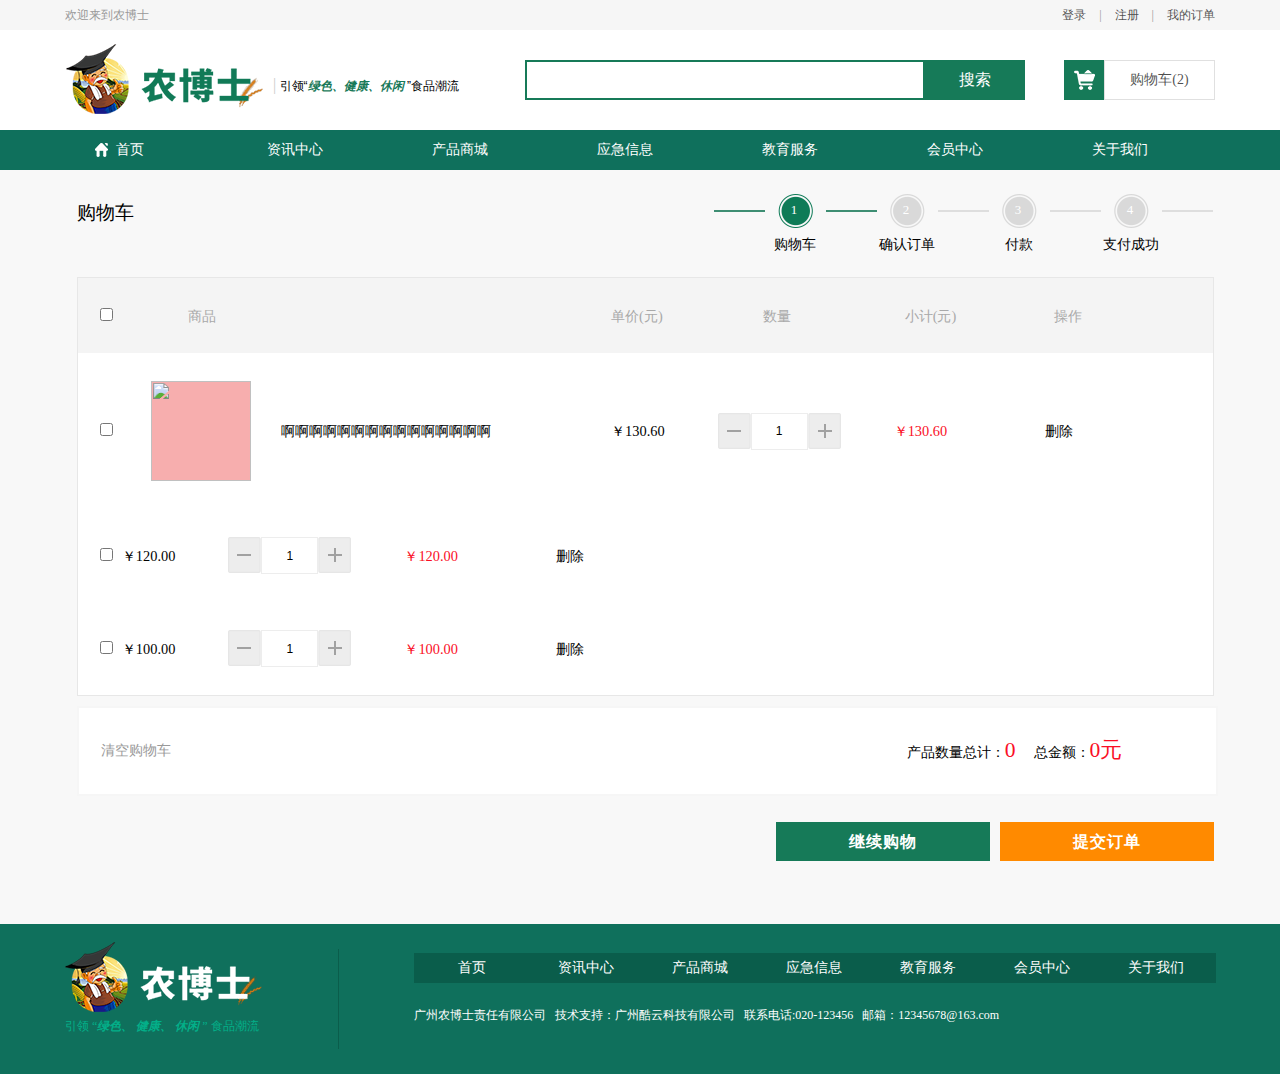
==== car.html @ 69307ce2 "fardoc" ====
<!DOCTYPE html>
<html lang="en">
<head>
	<meta charset="UTF-8">
	<title>农博士</title>
	<link rel="stylesheet" href="css/publicStyle.css">
	<link rel="stylesheet" href="css/mall.css">
	<link rel="stylesheet" href="css/car.css">
	<script type="text/javascript" src="js/jquery-2.1.1.min.js"></script>
	<script type="text/javascript" src="js/popup.js"></script>
	<script type="text/javascript" src="js/myjs.js"></script>
	<script type="text/javascript">
		$(function(){
			$('#top').load('top.html');
			$('#foot').load('footer.html');
		});
	</script>
</head>
<body>
	<div id="top"></div>
	<div class="main">
		<div class="carnav">
			<ul>
				<li>购物车</li>
				<li class="space"></li><i></i>
				<li class="carbar">
					<i class="finish">1</i>
					<p>购物车</p>
				</li><i></i>
				<li class="carbar">
					<i class="unfinish">2</i>
					<p>确认订单</p>
				</li><i class="gray"></i>
				<li class="carbar">
					<i class="unfinish">3</i>
					<p>付款</p>
				</li><i class="gray"></i>
				<li class="carbar">
					<i class="unfinish">4</i>
					<p>支付成功</p>
				</li><i class="gray"></i>
			</ul>
		</div>
		<div>
			<div>
				<table class="cartab">
					<tr class="tabhead">
						<td>
							<input id="checkAll" type="checkbox">
						</td>
						<td class="td1">商品</td>
						<td class="td2"></td>
						<td>单价(元)</td>
						<td class="td3 tdnum">数量</td>
						<td>小计(元)</td>
						<td class="td4">操作</td>
					</tr>
					<tr class="mmm">
						<td>
							<input type="checkbox" name="ch">
						</td>
						<td class="td1">
							<img src="" alt="">
						</td>
						<td class="td2">啊啊啊啊啊啊啊啊啊啊啊啊啊啊啊</td>
						<td class="oneprice">￥<span>130.60</span></td>
						<td class="td3">
							<i class="low2"></i>
							<input class="ipt" type="text" value="1">
							<i class="add2"></i>
						</td>
						<td class="redprice">￥<span></span></td>
						<td class="td4 btn1">删除
							<div class="popup">
							    <div class="title">
							      <span>x</span>
							    </div>
							    <div class="cont">
							    	<p>操作提醒</p>
							    	<i></i>
							    	<p>您确定要删除此产品吗？</p>
							    	<a href="#"><input class="balance" type="button" value="确定"></a>
							    	<a href="#"><input class="continue" type="button" value="取消"></a>
							    </div>
							  </div>
							  <div class="mask_shadow"></div>
						</td>
					</tr>
					<tr>
						<td>
							<input type="checkbox" name="ch">
						</td>
						<td></td>
						<td></td>
						<td class="oneprice">￥<span>120.00</span></td>
						<td class="td3">
							<i class="low2"></i>
							<input class="ipt" type="text" value="1">
							<i class="add2"></i>
						</td>
						<td class="redprice">￥<span></span></td>
						<td class="td4 btn1">删除
							<div class="popup">
							    <div class="title">
							      <span>x</span>
							    </div>
							    <div class="cont">
							    	<p>操作提醒</p>
							    	<i></i>
							    	<p>您确定要删除此产品吗？</p>
							    	<a href="#"><input class="balance" type="button" value="确定"></a>
							    	<a href="#"><input class="continue" type="button" value="取消"></a>
							    </div>
							  </div>
							  <div class="mask_shadow"></div>
						</td>	
					</tr>
					<tr>
						<td>
							<input type="checkbox" name="ch">
						</td>
						<td></td>
						<td></td>
						<td class="oneprice">￥<span>100.00</span></td>
						<td class="td3">
							<i class="low2"></i>
							<input class="ipt" type="text" value="1">
							<i class="add2"></i>
						</td>
						<td class="redprice">￥<span></span></td>
						<td class="td4 btn1">删除
							<div class="popup">
							    <div class="title">
							      <span>x</span>
							    </div>
							    <div class="cont">
							    	<p>操作提醒</p>
							    	<i></i>
							    	<p>您确定要删除此产品吗？</p>
							    	<a href="#"><input class="balance" type="button" value="确定"></a>
							    	<a href="#"><input class="continue" type="button" value="取消"></a>
							    </div>
							  </div>
							  <div class="mask_shadow"></div>
						</td>	
					</tr>
				</table>
			</div>
			<div class="clearcar">
				<ul>
					<li>清空购物车</li>
					<li class="space1"></li>
					<li id="count">产品数量总计：<span></span></li>
					<li id="money">总金额：<span></span></li>
				</ul>
			</div>
		</div>
		<div class="buttons">
			<input type="button" value="提交订单">
			<input type="button" value="继续购物">
		</div>
	</div>
	<div id="foot"></div>
</body>
</html>
---- css/publicStyle.css ----
body, h1, h2, h3, h4, h5, h6, hr, p, blockquote, dl, dt, dd, ul, ol, li, pre, form, fieldset, legend, button, input, textarea, th, td { margin:0; padding:0; }
body, button, input, select, textarea { font:12px/1.5tahoma, arial, \5b8b\4f53; }
h1, h2, h3, h4, h5, h6{ font-size:100%; }
address, cite, dfn, em, var { font-style:normal; }
code, kbd, pre, samp { font-family:couriernew, courier, monospace; }
small{ font-size:12px; }
ul, ol { list-style:none; }
a { text-decoration:none; }
a:hover { text-decoration:underline; }
sup { vertical-align:text-top; }
sub{ vertical-align:text-bottom; }
legend { color:#000; }
fieldset, img { border:0; }
button, input, select, textarea { font-size:100%; }
table { border-collapse:collapse; border-spacing:0; }
---- css/mall.css ----
body{
	background-color: #F8F8F8;
}
#foot{
	clear:both;
}
.bpic{
	width: 100%;
	height: 450px;
	background:url('../img/bg.png') no-repeat;
	background-size:cover;
}
.ChoiceGoods{
	width: 90%;
	height: 55px;
	margin:2% 5% 3%;
	background:url('../img/标题.png') no-repeat;
}
.ChoiceGoods p{
	line-height: 50px;
	text-align: center;
	letter-spacing: 1px;
	color:#167A56;
	font-size:1.7em;
	font-weight:bold;
}
.choice ul{
	overflow: hidden;
	margin-left:3%;
	padding-left: 2%;
	padding-bottom: 2%;
}
.choice ul li{
	float:left;
	width: 22%;
	height: 331px;
	position:relative;
	margin-right:2%;
	background-color: #fff;
}
.choice ul li:hover{
	box-shadow:-2px -2px 20px #A0A0A0;
}
.choice ul li img{
	display: block;
	width: 100%;
	height: 203px;
	background-color: #F7AEAE;
}
.choice ul li a{
	display:block;
	height: 47px;
	font-size:1.2em;
	line-height: 24px;
	padding:14px 17px 8px 16px;
}
.choice ul li a:hover{
	color:#167A58;
	text-decoration: underline;
}
.choice .red{
	font-size: 1.6em;
	color:#EF6E09;
	display:inline-block;
	margin:14px 2px 0 16px;
}
.choice .old{
	color:#989898;
	display:inline-block;
	margin-top:19px;
}
.choice i{
	display:inline-block;
	width: 50px;
	height: 50px;
	float:right;
	margin-right:17px;
	background:url('../img/shopping_normal.png') no-repeat;
}
.choice b{
	position:absolute;
	top:0;
	right:0;
	display:block;
	width: 66px;
	height: 33px;
	color:#fff;
	font-size:1.1em;
	font-weight: normal;
	text-align: right;
	padding:2px 10px 0 0;
	background:url('../img/矩形 8 拷贝 4.png') no-repeat top right;
}
.choice i:hover{
	cursor:pointer;
}
.fruit{
	margin-top:25px;
	margin-left:5%;
}
.freshfriut{
	width: 94%;
	overflow:hidden;
	padding-bottom: 15px;
	margin-bottom:1px;
	border-bottom: 3px solid #5396E7;
}
.freshfriut li{
	float:left;
}
.freshfriut li:first-child{
	font-size: 1.7em;
	font-weight: bold;
	letter-spacing: 1px;
}
.freshfriut .space{
	width: 88%;
	height: 18px;
}
.freshfriut li:last-child{
	color:#999999;
}
.freshfriut li:last-child:hover{
	cursor:pointer;
}
.littermore div:first-child{
	width: 340px;
	height: 490px;
	display:inline-block;
}
.littermore div:first-child img{
	display:block;
	width: 100%;
	height: 100%;
	background-color: #F7AEAE;
}
.littermore ul{
	overflow:hidden;
	display:inline-block;
	padding-right:4px;
}
.littermore div ul li{
	width: 263px;
	height: 241px;
	float:left;
	_display:inline;
	margin:1px 0 0 3px;
	background-color: #fff;
	/*border:1px solid red;*/
}
.littermore div ul li:hover{
	box-shadow:-2px -2px 20px #A0A0A0;
}
.littermore div ul:first-child li{
	margin-top:0;
}
.littermore>div:last-child{
	width: 68%;
	display:inline-block;
}
.littermore div ul li img{
	display:block;
	width: 100%;
	height: 190px;
	background-color: #F7AEAE;
}
.without{
	display:none;
}
.price{
	/*display:none;*/
}
.price p:first-child{
	font-size:1.2em;
	padding:5px 12px;
}
.price p:last-child{
	font-size:1.6em;
	color:#EF6E09;
	text-align: center;
}
.join{
	cursor:pointer;
	width: 263px;
	height: 51px;
	text-align: center;
	background-color: #167A58;
}
.join i{
	display:inline-block;
	width: 22px;
	height: 20px;
	margin-top: 16px;
	margin-right:7px;
	background:url('../img/购物车-2.png') no-repeat;
}
.join p{
	display:inline-block;
	vertical-align: top;
	margin-top:16px;
	font-size: 1.4em;
	color:#fff;
}
.meat{
	margin-top:39px;
	margin-left:5%;
}
#foot{
	margin-top:63px;
}
---- css/car.css ----
a{
	text-decoration: none;
}
.main{
	margin-left:6%;
	width: 1137px;
}
.carnav ul{
	overflow:hidden;
	margin:24px 0;
}
.carnav ul li{
	float:left;
	font-size: 1.6em;
	text-align: center;
	/*margin-right: 55px;*/
	margin-top:10px;
}
.carnav ul>i{
	display:block;
	float:left;
	width: 51px;
	height: 2px;
	background-color: #3E8E73;
	margin-top:16px;
}
.carnav ul>i.gray{
	background-color: #DEDEDE;
}
.carnav ul .carbar{
	margin-top:0;
	font-size: 1.2em;
}
.carnav ul .carbar i{
	font-style:normal;
	display:block;
	width: 35px;
	height: 34px;
	text-align: left;
	padding-top:7px;
	padding-left:13px;
	margin-left:13px;
	font-size: 0.9em;
	color:#fff;
	background:url('../img/未完成.png') no-repeat;
}
.carnav ul .carbar .finish{
	background:url('../img/完成.png') no-repeat;
}
.carnav .space{
	width: 580px;
	height: 42px;
}
table{
	width: 100%;
	border:1px solid #E7E7E7;
}
tr{
	display:block;
	background-color: #fff;
	padding:28px 22px;
}
td{
	font-size: 1.2em;
	display:inline-block;
}
td input[type="checkbox"]{
	line-height: 13px;
	background:url('../img/checkbox.png') no-repeat;
}
.tabhead{
	background-color: #F4F4F4;
}
.tabhead td{
	color:#A9A9A9;
}
td img{
	display:block;
	width: 100px;
	height: 100px;
	background-color: #F7AEAE;
}
.td1,.td3{
	text-align: center;
}
.td1{
	width: 102px;
	margin:0 25px 0 35px;
}
.td2{
	width: 30%;
}
.td3{
	width: 123px;
	margin:0 50px;
}
.tdnum{
	margin-right:63px;
}
.td4{
	width: 34px;
	margin:0 95px;
}
.redprice{
	color:#FA0E25;
}
td .low2,td .add2{
	display:inline-block;
	width: 33px;
	height: 36px;
	float:left;
}
td .low2{
	background:url('../img/组 33.png') no-repeat;	
}
td .add2{
	background:url('../img/组 34.png') no-repeat;
}
td .ipt{
	float:left;
	display:inline-block;
	width: 55px;
	height: 33px;
	padding:1px 0 1px 0;
	text-align:center;
	border:1px solid #EDEDED;
}
.clearcar{
	clear:both;
	width: 100%;
	margin-top:10px;
	margin-bottom:26px;
	background-color: #fff;
	border:2px solid #F6F6F6;
}
.clearcar ul{
	overflow:hidden;
	padding:33px 22px;
}
.clearcar ul li{
	float:left;
	font-size: 1.2em;
	margin-right:18px;
}
.clearcar ul li span{
	font-size: 1.5em;
	color:#FA0E25;
}
.clearcar ul li:first-child{
	color:#9A9A9A;
}
.clearcar ul li:first-child:hover{
	/*cursor:pointer;*/
}
.clearcar ul li:last-child{
	margin-right:0;
}
.clearcar .space1{
	width: 700px;
	height: 1px;
}
.buttons input{
	float:right;
	width: 214px;
	height: 39px;
	color:#fff;
	font-size: 1.3em;
	font-weight: bold;
	letter-spacing: 1px;
	border:none;
}
.buttons{
	overflow:hidden;
}
.buttons input:last-child{
	background-color: #167A58;
}
.buttons input:first-child{
	background-color: #FF8A00;
	margin-left:10px;
}
#foot{
	margin-top:63px;
}
td.btn1:hover{
	cursor:pointer;
}
.mask_shadow {
      display: none;
      opacity: 0;
      position: fixed;
      z-index: 1;
      left: 0;
      top: 0;
      width: 100%;
      height: 100%;
      background-color: rgba(0, 0, 0, .5);
}
.popup {
  display: none;
  opacity: 0; 
  position: absolute;
  z-index: 2;
  top: 150px;
  width: 400px;
  height: 354px;	
  box-shadow: 0 5px 15px rgba(0, 0, 0, 0.5);
}
.popup .title {
  position: relative;
  width: 100%;
  height: 40px;
  background-color: #fff;
  /*cursor: move;*/
}
.popup .title p {
  padding-left: 14px;
  line-height: 55px;
  color: #fff;
}
.popup .title span {
  position: absolute;
  top: 10px;
  right: 17px;
  /*width: 30px;
  height: 30px*/;
  color: #000;
  opacity: .2;
  font-size: 25px;
  cursor: pointer;
  text-align: center;
}
.popup .title span:hover {
  opacity: .8;
}
.popup .cont { 
	width: 100%; 
	height: 314px; 
	background-color: #fff;    
}
.cont a{
	overflow:hidden;
}
.cont p{
	text-align: center;
	color:#676767;
	font-size: 1.3em;
	margin-bottom: 14px;
}
.cont p:first-child{
	font-size: 1.6em;
	color:#000;
}
.cont i{
	display:block;
	width: 51px;
	height: 51px;
	margin:32px auto 24px auto;
	background:url('../img/叹号.png') no-repeat;
}
.cont a .balance,.cont .continue{
	width: 296px;
	height: 36px;
	display:block;
	margin-left:auto;
	margin-right:auto;
	font-size: 1.5em;
	font-weight: bold;
	color:#fff;
	letter-spacing: 10px;
}
.cont a .balance{
	margin-top: 45px;
	border:2px solid #1D7658;
	color:#18684D;
	background-color: #fff;    	
}
.cont .continue{
	background-color: #167A58;
	border:2px solid #167A58;
	margin-top:10px;
	color:#fff;
}
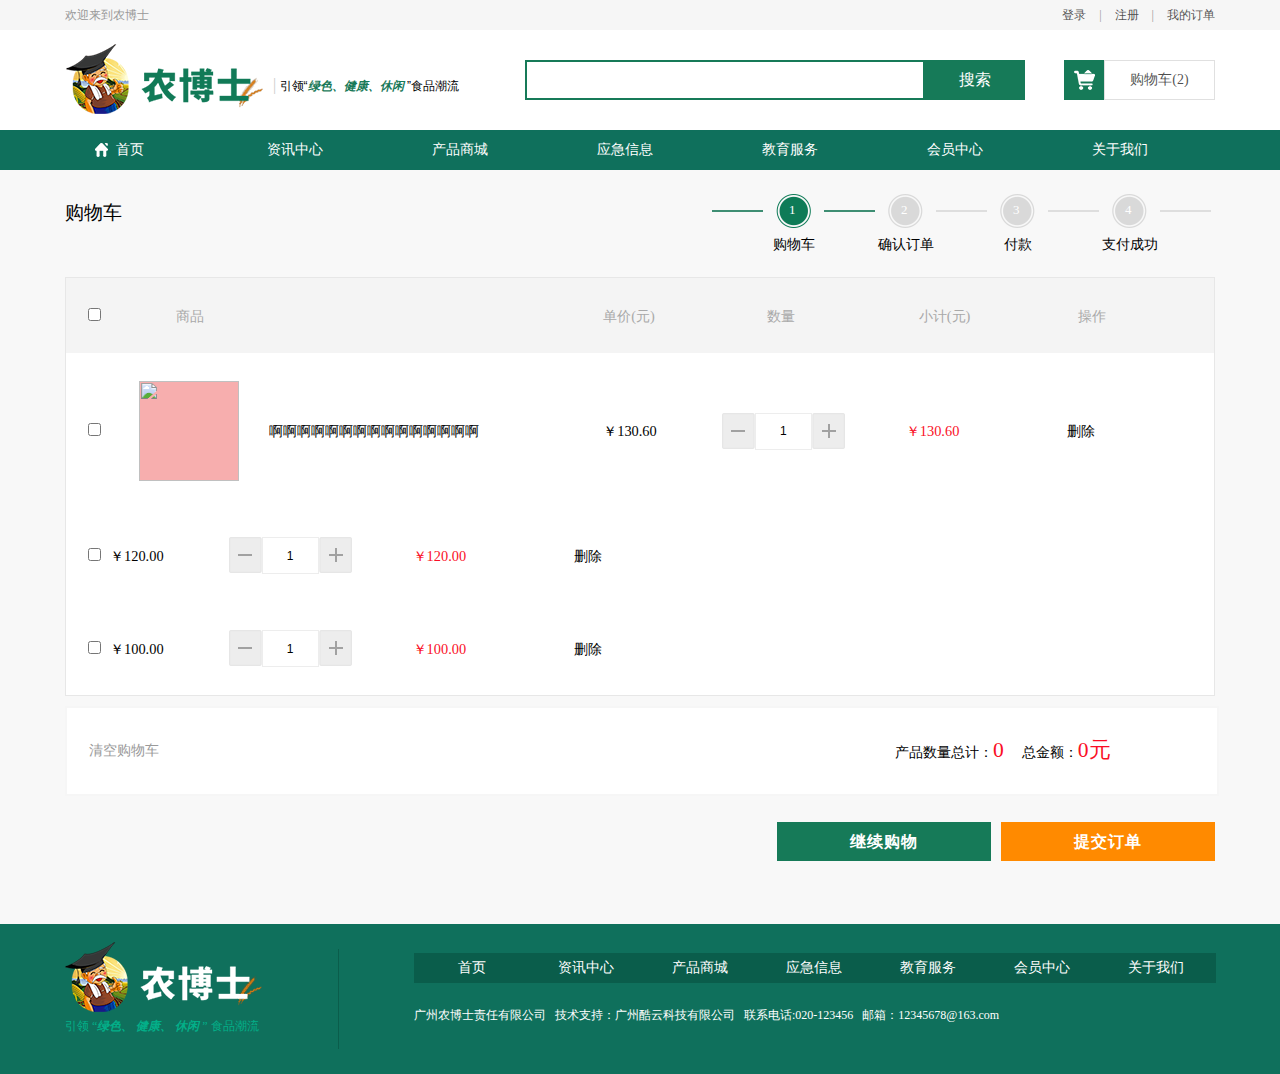
==== commit 5c688688: "fardoc" ====
--- a/car.html
+++ b/car.html
@@ -8,11 +8,13 @@
 	<link rel="stylesheet" href="css/car.css">
 	<script type="text/javascript" src="js/jquery-2.1.1.min.js"></script>
 	<script type="text/javascript" src="js/popup.js"></script>
-	<script type="text/javascript" src="js/myjs.js"></script>
+	<script type="text/javascript" src="js/car.js"></script>
 	<script type="text/javascript">
 		$(function(){
 			$('#top').load('top.html');
 			$('#foot').load('footer.html');
+
+			$('.popup').popup({ifDrag: false, dragLimit: true});
 		});
 	</script>
 </head>
--- a/css/mall.css
+++ b/css/mall.css
@@ -1,8 +1,12 @@
 body{
 	background-color: #F8F8F8;
 }
-#foot{
+/*#foot{
 	clear:both;
+}*/
+.goods{
+	width: 1150px;
+	margin:0 auto;
 }
 .bpic{
 	width: 100%;
@@ -11,9 +15,9 @@
 	background-size:cover;
 }
 .ChoiceGoods{
-	width: 90%;
+	width: 100%;
 	height: 55px;
-	margin:2% 5% 3%;
+	margin:2% 0 3%;
 	background:url('../img/标题.png') no-repeat;
 }
 .ChoiceGoods p{
@@ -26,17 +30,21 @@
 }
 .choice ul{
 	overflow: hidden;
-	margin-left:3%;
-	padding-left: 2%;
+	width: 100%;
+	/*margin-left:3%;*/
+	padding-left: 2px;
 	padding-bottom: 2%;
 }
 .choice ul li{
 	float:left;
-	width: 22%;
+	width: 275px;
 	height: 331px;
 	position:relative;
-	margin-right:2%;
+	margin-right:16px;
 	background-color: #fff;
+}
+.choice ul li:last-child{
+	margin-right:0;
 }
 .choice ul li:hover{
 	box-shadow:-2px -2px 20px #A0A0A0;
@@ -96,10 +104,10 @@
 }
 .fruit{
 	margin-top:25px;
-	margin-left:5%;
+	/*margin-left:5%;*/
 }
 .freshfriut{
-	width: 94%;
+	width: 100%;
 	overflow:hidden;
 	padding-bottom: 15px;
 	margin-bottom:1px;
@@ -124,7 +132,7 @@
 	cursor:pointer;
 }
 .littermore div:first-child{
-	width: 340px;
+	width: 345px;
 	height: 490px;
 	display:inline-block;
 }
@@ -140,14 +148,17 @@
 	padding-right:4px;
 }
 .littermore div ul li{
-	width: 263px;
+	width: 262px;
 	height: 241px;
 	float:left;
 	_display:inline;
-	margin:1px 0 0 3px;
+	margin:1px 0 0 4px;
 	background-color: #fff;
 	/*border:1px solid red;*/
 }
+.littermore div ul li:first-child{
+	margin-left: 2px;
+}
 .littermore div ul li:hover{
 	box-shadow:-2px -2px 20px #A0A0A0;
 }
@@ -155,7 +166,7 @@
 	margin-top:0;
 }
 .littermore>div:last-child{
-	width: 68%;
+	width: 800px;
 	display:inline-block;
 }
 .littermore div ul li img{
@@ -203,7 +214,7 @@
 }
 .meat{
 	margin-top:39px;
-	margin-left:5%;
+	/*margin-left:5%;*/
 }
 #foot{
 	margin-top:63px;
--- a/css/car.css
+++ b/css/car.css
@@ -2,8 +2,8 @@
 	text-decoration: none;
 }
 .main{
-	margin-left:6%;
-	width: 1137px;
+	width: 1150px;
+	margin:0 auto;
 }
 .carnav ul{
 	overflow:hidden;
@@ -48,7 +48,7 @@
 	background:url('../img/完成.png') no-repeat;
 }
 .carnav .space{
-	width: 580px;
+	width: 590px;
 	height: 42px;
 }
 table{
@@ -92,14 +92,14 @@
 }
 .td3{
 	width: 123px;
-	margin:0 50px;
+	margin:0 58px 0 62px;
 }
 .tdnum{
-	margin-right:63px;
+	margin-right:73px;
 }
 .td4{
 	width: 34px;
-	margin:0 95px;
+	margin:0 66px 0 105px;
 }
 .redprice{
 	color:#FA0E25;
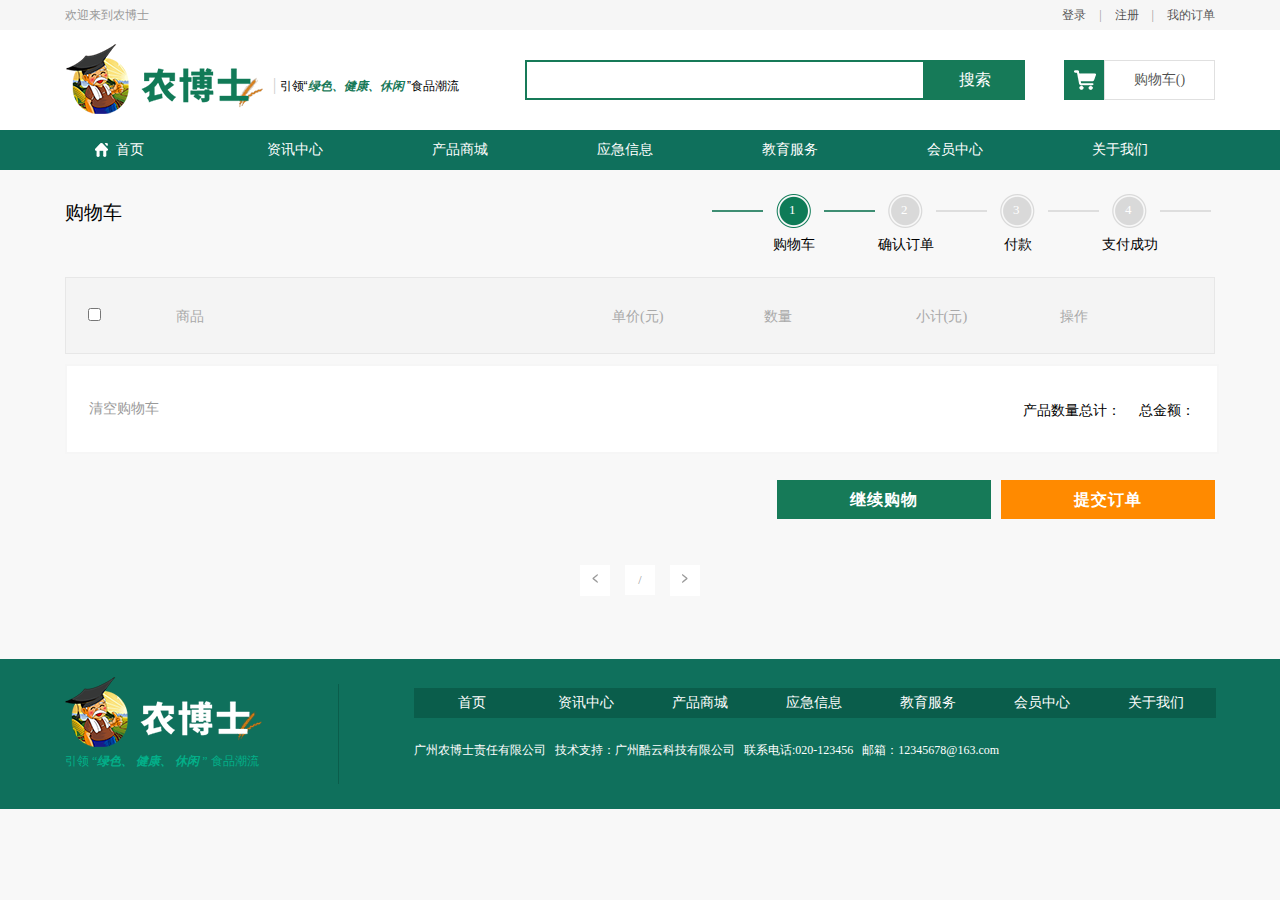
==== commit 0178956c: "new" ====
--- a/car.html
+++ b/car.html
@@ -7,14 +7,12 @@
 	<link rel="stylesheet" href="css/mall.css">
 	<link rel="stylesheet" href="css/car.css">
 	<script type="text/javascript" src="js/jquery-2.1.1.min.js"></script>
-	<script type="text/javascript" src="js/popup.js"></script>
+	<script type="text/javascript" src="js/publicUrl.js"></script>
 	<script type="text/javascript" src="js/car.js"></script>
 	<script type="text/javascript">
 		$(function(){
 			$('#top').load('top.html');
 			$('#foot').load('footer.html');
-
-			$('.popup').popup({ifDrag: false, dragLimit: true});
 		});
 	</script>
 </head>
@@ -57,103 +55,13 @@
 						<td>小计(元)</td>
 						<td class="td4">操作</td>
 					</tr>
-					<tr class="mmm">
-						<td>
-							<input type="checkbox" name="ch">
-						</td>
-						<td class="td1">
-							<img src="" alt="">
-						</td>
-						<td class="td2">啊啊啊啊啊啊啊啊啊啊啊啊啊啊啊</td>
-						<td class="oneprice">￥<span>130.60</span></td>
-						<td class="td3">
-							<i class="low2"></i>
-							<input class="ipt" type="text" value="1">
-							<i class="add2"></i>
-						</td>
-						<td class="redprice">￥<span></span></td>
-						<td class="td4 btn1">删除
-							<div class="popup">
-							    <div class="title">
-							      <span>x</span>
-							    </div>
-							    <div class="cont">
-							    	<p>操作提醒</p>
-							    	<i></i>
-							    	<p>您确定要删除此产品吗？</p>
-							    	<a href="#"><input class="balance" type="button" value="确定"></a>
-							    	<a href="#"><input class="continue" type="button" value="取消"></a>
-							    </div>
-							  </div>
-							  <div class="mask_shadow"></div>
-						</td>
-					</tr>
-					<tr>
-						<td>
-							<input type="checkbox" name="ch">
-						</td>
-						<td></td>
-						<td></td>
-						<td class="oneprice">￥<span>120.00</span></td>
-						<td class="td3">
-							<i class="low2"></i>
-							<input class="ipt" type="text" value="1">
-							<i class="add2"></i>
-						</td>
-						<td class="redprice">￥<span></span></td>
-						<td class="td4 btn1">删除
-							<div class="popup">
-							    <div class="title">
-							      <span>x</span>
-							    </div>
-							    <div class="cont">
-							    	<p>操作提醒</p>
-							    	<i></i>
-							    	<p>您确定要删除此产品吗？</p>
-							    	<a href="#"><input class="balance" type="button" value="确定"></a>
-							    	<a href="#"><input class="continue" type="button" value="取消"></a>
-							    </div>
-							  </div>
-							  <div class="mask_shadow"></div>
-						</td>	
-					</tr>
-					<tr>
-						<td>
-							<input type="checkbox" name="ch">
-						</td>
-						<td></td>
-						<td></td>
-						<td class="oneprice">￥<span>100.00</span></td>
-						<td class="td3">
-							<i class="low2"></i>
-							<input class="ipt" type="text" value="1">
-							<i class="add2"></i>
-						</td>
-						<td class="redprice">￥<span></span></td>
-						<td class="td4 btn1">删除
-							<div class="popup">
-							    <div class="title">
-							      <span>x</span>
-							    </div>
-							    <div class="cont">
-							    	<p>操作提醒</p>
-							    	<i></i>
-							    	<p>您确定要删除此产品吗？</p>
-							    	<a href="#"><input class="balance" type="button" value="确定"></a>
-							    	<a href="#"><input class="continue" type="button" value="取消"></a>
-							    </div>
-							  </div>
-							  <div class="mask_shadow"></div>
-						</td>	
-					</tr>
 				</table>
 			</div>
 			<div class="clearcar">
 				<ul>
 					<li>清空购物车</li>
-					<li class="space1"></li>
+					<li id="money">总金额：<span></span></li>
 					<li id="count">产品数量总计：<span></span></li>
-					<li id="money">总金额：<span></span></li>
 				</ul>
 			</div>
 		</div>
@@ -161,6 +69,17 @@
 			<input type="button" value="提交订单">
 			<input type="button" value="继续购物">
 		</div>
+		<div class="pagination">
+			<ul>
+				<li><i class="left aaa"></i></li>
+				<li class="morenum">
+					<ul>
+						<li class='pageli'>/</li>
+					</ul>
+				</li>
+				<li><i class="right"></i></li>
+			</ul>
+		</div>
 	</div>
 	<div id="foot"></div>
 </body>
--- a/css/publicStyle.css
+++ b/css/publicStyle.css
@@ -6,7 +6,7 @@
 small{ font-size:12px; }
 ul, ol { list-style:none; }
 a { text-decoration:none; }
-a:hover { text-decoration:underline; }
+a:hover { text-decoration:none; }
 sup { vertical-align:text-top; }
 sub{ vertical-align:text-bottom; }
 legend { color:#000; }
--- a/css/mall.css
+++ b/css/mall.css
@@ -15,18 +15,20 @@
 	background-size:cover;
 }
 .ChoiceGoods{
-	width: 100%;
+	width: 1184px;
 	height: 55px;
-	margin:2% 0 3%;
+	margin:0 0 3%;
 	background:url('../img/标题.png') no-repeat;
 }
 .ChoiceGoods p{
 	line-height: 50px;
-	text-align: center;
+	/*text-align: center;*/
 	letter-spacing: 1px;
 	color:#167A56;
 	font-size:1.7em;
 	font-weight:bold;
+	padding-left:533px;
+	margin-top:44px;
 }
 .choice ul{
 	overflow: hidden;
@@ -47,13 +49,14 @@
 	margin-right:0;
 }
 .choice ul li:hover{
+	/*cursor:pointer;*/
 	box-shadow:-2px -2px 20px #A0A0A0;
 }
 .choice ul li img{
 	display: block;
 	width: 100%;
 	height: 203px;
-	background-color: #F7AEAE;
+	cursor:pointer;
 }
 .choice ul li a{
 	display:block;
@@ -64,7 +67,6 @@
 }
 .choice ul li a:hover{
 	color:#167A58;
-	text-decoration: underline;
 }
 .choice .red{
 	font-size: 1.6em;
@@ -103,28 +105,26 @@
 	cursor:pointer;
 }
 .fruit{
+	width: 1180px;
 	margin-top:25px;
 	/*margin-left:5%;*/
 }
 .freshfriut{
-	width: 100%;
+	width: 1147px;
 	overflow:hidden;
 	padding-bottom: 15px;
 	margin-bottom:1px;
 	border-bottom: 3px solid #5396E7;
 }
-.freshfriut li{
+.freshfriut li:last-child{
+	float:right;
+}
+.freshfriut li:first-child{
 	float:left;
-}
-.freshfriut li:first-child{
 	font-size: 1.7em;
 	font-weight: bold;
 	letter-spacing: 1px;
 }
-.freshfriut .space{
-	width: 88%;
-	height: 18px;
-}
 .freshfriut li:last-child{
 	color:#999999;
 }
@@ -134,6 +134,7 @@
 .littermore div:first-child{
 	width: 345px;
 	height: 490px;
+	margin-top:1px;
 	display:inline-block;
 }
 .littermore div:first-child img{
@@ -143,6 +144,7 @@
 	background-color: #F7AEAE;
 }
 .littermore ul{
+	height: 490px;
 	overflow:hidden;
 	display:inline-block;
 	padding-right:4px;
@@ -152,21 +154,18 @@
 	height: 241px;
 	float:left;
 	_display:inline;
-	margin:1px 0 0 4px;
+	margin:1px 0 6px 4px;
 	background-color: #fff;
 	/*border:1px solid red;*/
 }
 .littermore div ul li:first-child{
-	margin-left: 2px;
+	/*margin-left: 2px;*/
 }
 .littermore div ul li:hover{
 	box-shadow:-2px -2px 20px #A0A0A0;
 }
-.littermore div ul:first-child li{
-	margin-top:0;
-}
 .littermore>div:last-child{
-	width: 800px;
+	width: 820px;
 	display:inline-block;
 }
 .littermore div ul li img{
@@ -213,8 +212,29 @@
 	color:#fff;
 }
 .meat{
+	width: 1180px;
 	margin-top:39px;
 	/*margin-left:5%;*/
+}
+div.gl{
+	margin-bottom:26px;
+	width: 1184px;
+	/*height: 1412px;*/
+	margin-left:-14px;
+	padding-left:14px;
+	margin-top:-14px;
+	overflow:hidden;
+}
+.gl ul{
+	width: 1184px;
+	/*margin-top:-353px;*/
+	margin-left:-14px;
+	padding-left:14px;
+	padding-top:14px;
+	padding-bottom:0;
+}
+.gl ul li{
+	margin-bottom:22px;
 }
 #foot{
 	margin-top:63px;
--- a/css/car.css
+++ b/css/car.css
@@ -78,7 +78,6 @@
 	display:block;
 	width: 100px;
 	height: 100px;
-	background-color: #F7AEAE;
 }
 .td1,.td3{
 	text-align: center;
@@ -88,18 +87,33 @@
 	margin:0 25px 0 35px;
 }
 .td2{
-	width: 30%;
+	width: 340px;
+}
+.tdd{
+	width: 340px;
+}
+.oneprice{
+	width: 80px;
+	text-align: center;
+}
+.redprice{
+	width: 80px;
+	text-align: center;
 }
 .td3{
 	width: 123px;
-	margin:0 58px 0 62px;
+	margin:0 53px 0 44px;
 }
 .tdnum{
 	margin-right:73px;
+	margin-left:50px;
 }
 .td4{
 	width: 34px;
-	margin:0 66px 0 105px;
+	margin:0 66px 0 90px;
+}
+.btn1{
+	margin-left:85px;
 }
 .redprice{
 	color:#FA0E25;
@@ -134,11 +148,11 @@
 	border:2px solid #F6F6F6;
 }
 .clearcar ul{
+	width: 1106px;
 	overflow:hidden;
 	padding:33px 22px;
 }
 .clearcar ul li{
-	float:left;
 	font-size: 1.2em;
 	margin-right:18px;
 }
@@ -147,18 +161,19 @@
 	color:#FA0E25;
 }
 .clearcar ul li:first-child{
+	float:left;
 	color:#9A9A9A;
 }
-.clearcar ul li:first-child:hover{
-	/*cursor:pointer;*/
-}
-.clearcar ul li:last-child{
+#count,#money{
+	float:right;
+}
+.clearcar ul #money{
 	margin-right:0;
 }
-.clearcar .space1{
-	width: 700px;
+/*.clearcar .space1{
+	width: 690px;
 	height: 1px;
-}
+}*/
 .buttons input{
 	float:right;
 	width: 214px;
@@ -280,4 +295,67 @@
 	border:2px solid #167A58;
 	margin-top:10px;
 	color:#fff;
+}
+.pagination{
+	display:table;
+	margin:46px auto 0;
+}
+.pagination>ul>li{
+	float:left;
+	/*width: 30px;*/
+	text-align: center;
+	padding:6px 0;
+	margin-right:15px;
+	background-color: #fff;
+	color:#999;
+}
+.pagination>ul>li:first-child,.pagination>ul>li:last-child{
+	width: 30px;
+}
+.pagination .morenum{
+	padding:0;
+	margin:0;
+	overflow:hidden;
+	background-color: #F8F8F8;
+}
+.pagination>ul{
+	/*overflow:hidden;*/
+}
+.pagination>ul>li:last-child{
+	margin-right:0;
+}
+.pagination i{
+	display:inline-block;
+	width: 100%;
+	height: 7px;
+	padding-top:7px;
+}
+.pagination .left{
+	background:url('../img/_ 拷贝.png') no-repeat center center;
+}
+.pagination .right{
+	background:url('../img/_.png') no-repeat center center;
+}
+.pagination .on{
+	background-color: #116F5D;
+}
+.pagination .on a{
+	color:#fff;	
+}
+.morenum ul{
+	overflow:hidden;
+	/*margin-left: -45px;*/
+}
+.morenum span{
+	background-color: #F8F8F8;
+}
+.pageli{
+	cursor:pointer;
+	float:left;
+	width: 30px;
+	text-align: center;
+	padding:6px 0;
+	margin-right:15px;
+	background-color: #fff;
+	color:#999;
 }